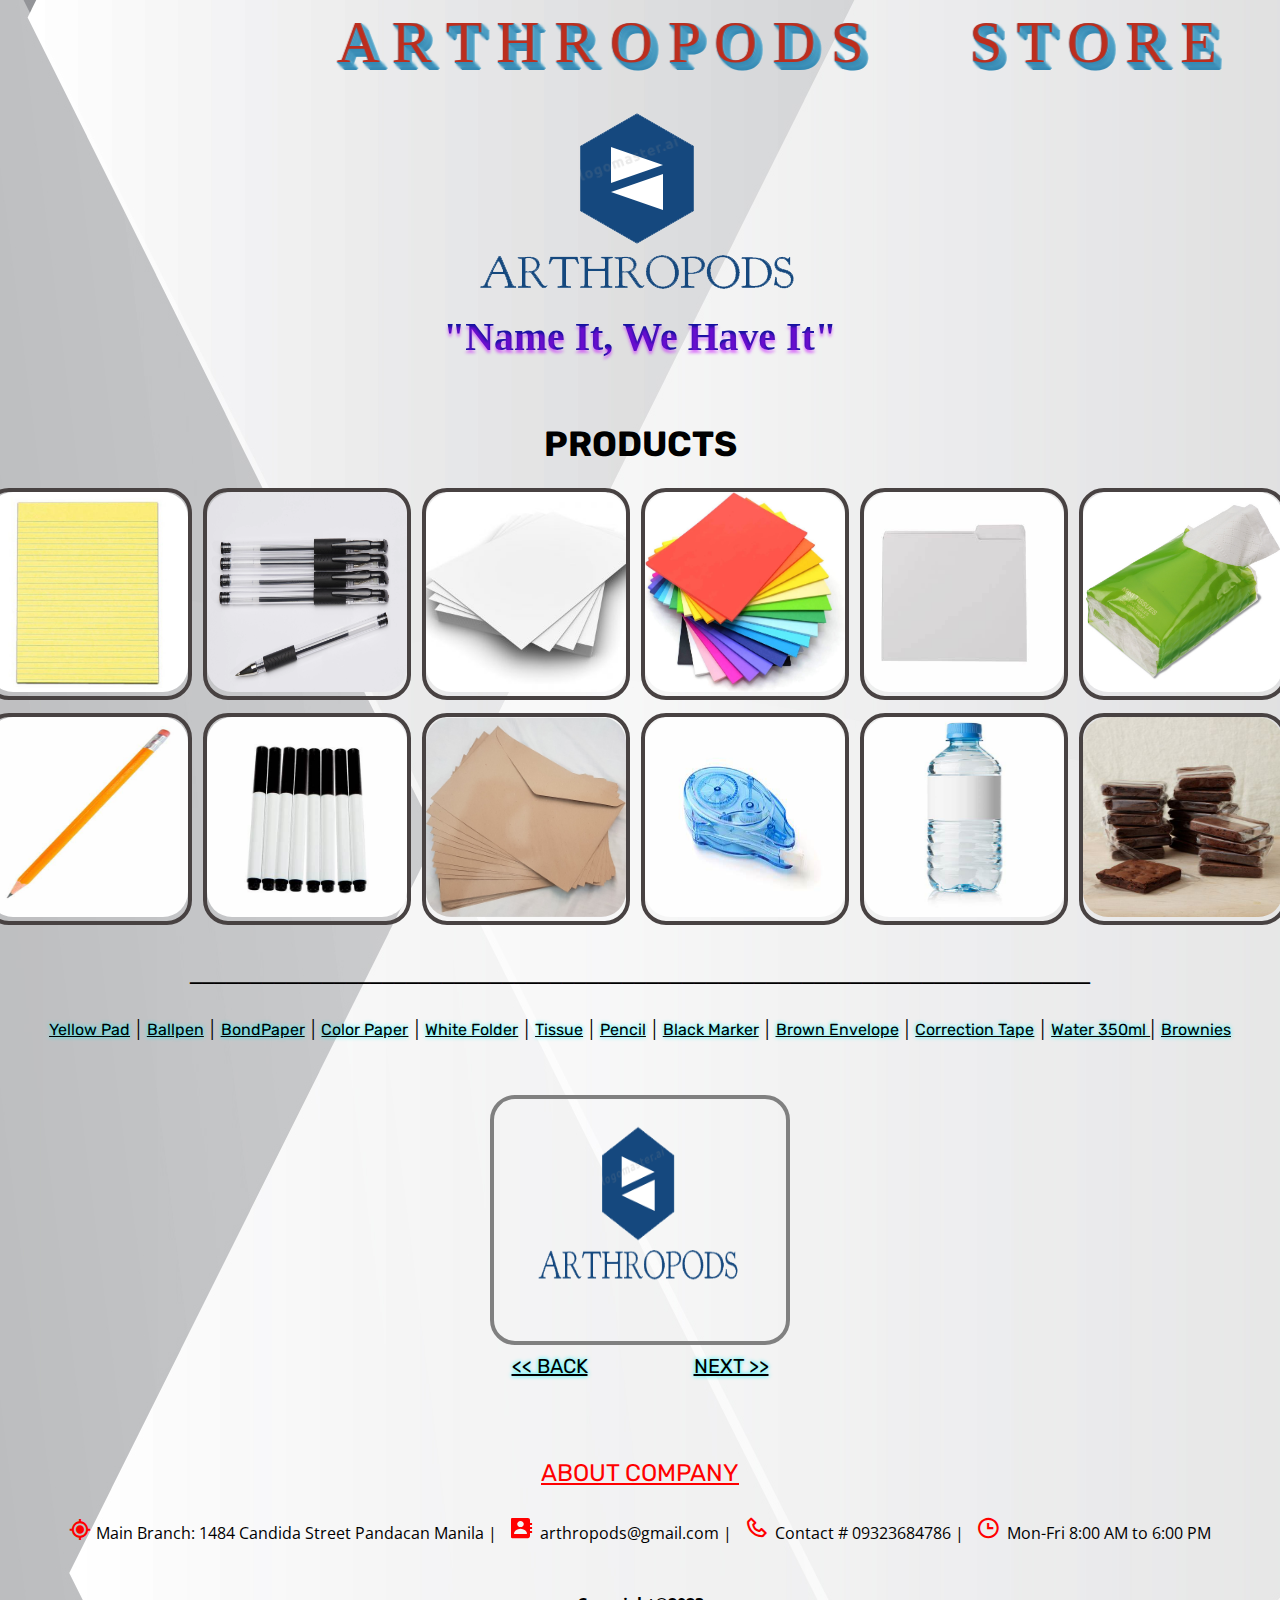
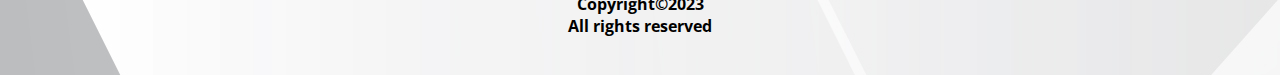
==== index.html @ 7be9663a "Add files via upload" ====
<!doctype html>
<html>
<head>
<title>Arthropods Store</title>
<link rel="shortcut icon"  href="logo.png">
<link rel="stylesheet" href="style.css">
<link rel="preconnect" href="https://fonts.googleapis.com">
<link rel="preconnect" href="https://fonts.gstatic.com" crossorigin>
<link href="https://fonts.googleapis.com/css2?family=Open+Sans:wght@300&display=swap" rel="stylesheet">
<link rel="stylesheet" href="https://unpkg.com/boxicons@latest/css/boxicons.min.css">
<link rel="preconnect" href="https://fonts.googleapis.com">
<link rel="preconnect" href="https://fonts.gstatic.com" crossorigin>
<link href="https://fonts.googleapis.com/css2?family=Rubik:wght@300&display=swap" rel="stylesheet">
<script src="http://code.jquery.com/jquery-1.7.1.min.js"></script>
<script src="js/bjqs-1.3.min.js"></script>
</head>
<body background="body.jpg">
<marquee behavior="alternate">A R T H R O P O D S &nbsp &nbsp &nbsp S T O R E</marquee>
<center>
    <img src="log.png" alt="">


<center>
<div class="slogan">
    <h3>"Name It, We Have It"</h3>
</div>
<center><h1>PRODUCTS</h1></center>


<div class="pic">
    <div class="container">
            <img src="pad.jfif" class="image" width="200px" height="200px" title=" Yellow Pad - Price Php 25"> 
            <div class="overlay">
                <div class="text">₱25.00</div>
            </div>
    </div>
    <div class="container">
        <img src="pen.webp" width="200px" height="200px" title=" Ballpen - Price Php 10"> 
            <div class="overlay">
                <div class="text">₱10.00</div>
            </div>
    </div>
    <div class="container">
        <img src="paper.jpg" width="200px" height="200px" title="Bond Paper - Price php per piece 2 | 30 sheets = Php 30"> 
            <div class="overlay">
                <div class="text">₱2.00</div>
            </div>
    </div>
    <div class="container">
        <img src="color.jpg" class="image" width="200px" height="200px" title="Colored Paper - Price Php per piece 3"> 
            <div class="overlay">
                <div class="text">₱3.00</div>
            </div>
    </div>
    <div class="container">
        <img src="folder.jfif" class="image" width="200px" height="200px" title="White Folder - Price Php 25"> 
            <div class="overlay">
                <div class="text">₱25.00</div>
            </div>
    </div>
    <div class="container">
        <img src="tissue.jpg" class="image" width="200px" height="200px" title="Tissue - Price Php 25"> 
            <div class="overlay">
                <div class="text">₱25.00</div>
            </div>
    </div>
    
    </div>
    <div class="pic2">
        <div class="container2">
            <img src="pencil.jpg" width="200" height="200" title="Pencil - Price Php 10"> 
                <div class="overlay2">
                    <div class="text2">₱10.00</div>
                </div>
        </div>
        <div class="container2">
            <img src="marker.jpg" width="200" height="200" title="Black Marker - Price Php 25">
                <div class="overlay2">
                    <div class="text2">₱25.00</div>
                </div>
        </div>
        <div class="container2">
            <img src="brown.jfif" width="200" height="200" title="Brown Envelope - Price Php 10">
                <div class="overlay2">
                    <div class="text2">₱10.00</div>
                </div>
        </div>
        <div class="container2">
            <img src="tape.jpg" width="200" height="200" title="Correction Tape - Price Php 35"> 
                <div class="overlay2">
                    <div class="text2">₱35.00</div>
                </div>
        </div>
        <div class="container2">
            <img src="water.jpg" width="200" height="200" title="Water 350ml - Price Php 10"> 
                <div class="overlay2">
                    <div class="text2">₱10.00</div>
                </div>
        </div>
        <div class="container2">
            <img src="brown.jpg" width="200" height="200" title="Brownies - Price Php 5"> 
                <div class="overlay2">
                    <div class="text2">₱5.00</div>
                </div>
        </div>
    </div>


<script class="secret-source"> jQuery(document).ready(function($) {
$('#banner-fade').bjqs({
height :320,
width :620,
responsive :true
}); });
</script>
</div>

<h1><center><font face="Verdana" size="5" color="black">___________________________________________________________________________</center> </h1>
    <div class="listprod">
<center><A HREF="pad.html">Yellow Pad</A> | <A HREF="pen.html">Ballpen</A> | <A HREF="bondpaper.html">BondPaper</A> | <A HREF="color.html">Color Paper</A> | <A HREF="folder.html">White Folder</A> | <A HREF="tissue.html"> Tissue</A>
    | <A HREF="pencil.html">Pencil</A> | <A HREF="marker.html">Black Marker</A> | <A HREF="brown.html">Brown Envelope</A> | <A HREF="tape.html">Correction Tape</A> | <A HREF="water.html">Water 350ml </A> | <A HREF="bites.html">Brownies</A></center>
</div>

<br> 
<br>

<!-- ******** slide *********** -->

<SCRIPT LANGUAGE="JavaScript">

var num=1
img1 = new Image ()
img1.src = "pad.jfif"
img2 = new Image ()
img2.src = "pen.webp"
img3 = new Image ()
img3.src = "paper.jpg"
img4 = new Image ()
img4.src = "color.jpg"
img5 = new Image ()
img5.src = "folder.jfif"
img6 = new Image ()
img6.src = "tissue.jpg"
img7 = new Image ()
img7.src = "pencil.jpg"
img8 = new Image ()
img8.src = "marker.jpg"
img9 = new Image ()
img9.src = "brown.jfif"
img10 = new Image ()
img10.src = "tape.jpg"
img11 = new Image ()
img11.src = "water.jpg"
img12 = new Image ()
img12.src = "brown.jpg"

text1 = "Yellow Pad"
text2 = "Ballpen"
text3 = "Bond Paper"
text4 = "Color Paper"
text5 - "White Folder"
text6 = "Tissue"
text7 = "Pencil"
text8 = "Black Marker"
text9 = "Brown Envelope"
text10 = "Correction Tape"
text11 = "Water 350ml"
text12 = "Brownies"

function slideshowUp()
{
num=num+1
if (num==13)
{num=1}
document.mypic.src=eval("img"+num+".src")
document.joe.burns.value=eval("text"+num)
}

function slideshowBack()
{
num=num-1
if (num==0)
{num=12}
document.mypic.src=eval("img"+num+".src")
document.joe.burns.value=eval("text"+num)
}

</SCRIPT>

<!-- The Image and Form Codes are Below -->

<CENTER>
    <div class="hatdog">
<IMG SRC="log.png" NAME="mypic" BORDER=0 HEIGHT="250" WIDTH="300">
</div>

<div class="last">
<A HREF="JavaScript:slideshowBack()"> << BACK</A>

<A HREF="JavaScript:slideshowUp()"> NEXT >></A>
</div>

<center>
    <div class="about">
        <a href="company.html">ABOUT COMPANY</a>
    </div>

    </center>
    <div class="about-info">                    
        <div><i class='bx bx-current-location bx-sm bx-rotate-270' style='color:#ff0000' ></i>Main Branch: 1484 Candida Street Pandacan Manila | &nbsp&nbsp </div>
                <div><i class='bx bxs-contact bx-sm  bx-flip-horizontal' style='color:#ff0000'></i> arthropods@gmail.com | &nbsp&nbsp</div>
                <div><i class='bx bx-phone bx-sm ' style='color:#ff0000' ></i></i> Contact # 09323684786 | &nbsp&nbsp</div>
                <div><i class='bx bx-time bx-sm ' style='color:#ff0000' ></i> Mon-Fri 8:00 AM to 6:00 PM</div>
        </div>
        <h6>
            Copyright©2023 <br>
            All rights reserved
        </h6>
    </body>
    </html>
---- style.css ----
* {
    box-sizing: border-box;
    justify-content: center;
}

marquee {
    color: #bc2e1e;
    font-size: 60px;
    text-shadow: 0 1px 0px #378ab4, 1px 0 0px #5dabcd, 1px 2px 1px #378ab4, 2px 1px 1px #5dabcd, 2px 3px 2px #378ab4, 3px 2px 2px #5dabcd, 3px 4px 2px #378ab4, 4px 3px 3px #5dabcd, 4px 5px 3px #378ab4, 5px 4px 2px #5dabcd, 5px 6px 2px #378ab4, 6px 5px 2px #5dabcd, 6px 7px 1px #378ab4, 7px 6px 1px #5dabcd, 7px 8px 0px #378ab4, 8px 7px 0px #5dabcd;
    color: #bc2e1e;
}

h6{
    font-family: 'Open Sans', sans-serif;
}

.slogan {
    margin-top: -90px;
    margin-bottom: 5%;
    font-size: 34px;
    color: transparent;
    background: rgb(19, 19, 159);
    -webkit-background-clip: text;
    -moz-background-clip: text;
    background-clip: text;
    text-shadow: 0px 3px 3px rgba(197, 7, 255, 0.5);

}

.pic{
    display: flex;
    justify-content: center;    
}

.pic2 {
    display: flex;
    justify-content: center;    
    margin-top: 1%;
}

.pic img , .pic2 img{
    border-radius: 25px;
}

.container , .container2{
    position: relative;
    margin-left: 1px;
    border: 4px solid rgb(72, 66, 66);
    margin-right: 10px;
    border-radius: 25px;
  }
  
  
  .overlay, .overlay2{
    position: absolute; 
    bottom: 0; 
    background: rgb(0, 0, 0);
    background: rgba(72, 66, 66, 0.9); /* Black see-through */
    color: #f1f1f1; 
    width: 100%;
    transition: .5s ease;
    opacity:0;
    color: white;
    font-size: 25px;
    padding: 20px;
    text-shadow: 0 0 10px black;
    text-align: center;
    border-radius: 21px;
  }
  
  .container:hover .overlay , .container2:hover .overlay2{
    opacity: 1;
  }

.about-info{
        line-height: 45px;
        font-size: 16px;
        display: flex;
        justify-content: center;
        font-family: 'Open Sans', sans-serif;
        font-weight: 400;
}

.about-info i{   
    margin-right: 2px;
    margin-top: 30px;
}

.hatdog img{
    border: 4px solid gray;
    border-radius: 25px;
}

.last a {
    font-size: 20px;
    margin-right: 50px;
    margin-left: 50px;
    color: black;
    text-shadow: 0 0 4px rgb(0, 247, 255);
}

.listprod a {
    color: black;
    text-shadow: 0 0 4px rgb(0, 247, 255);
    font-size: 16px;
    font-family: 'Rubik', sans-serif;
}

.about {
    margin-top: 80px;
    font-family: 'Rubik', sans-serif;
}

.about a {
    color: red;
}

.last {
    font-family: 'Rubik', sans-serif;
}

h1 {
    font-family: 'Rubik', sans-serif;
    font-size: 35px;
}
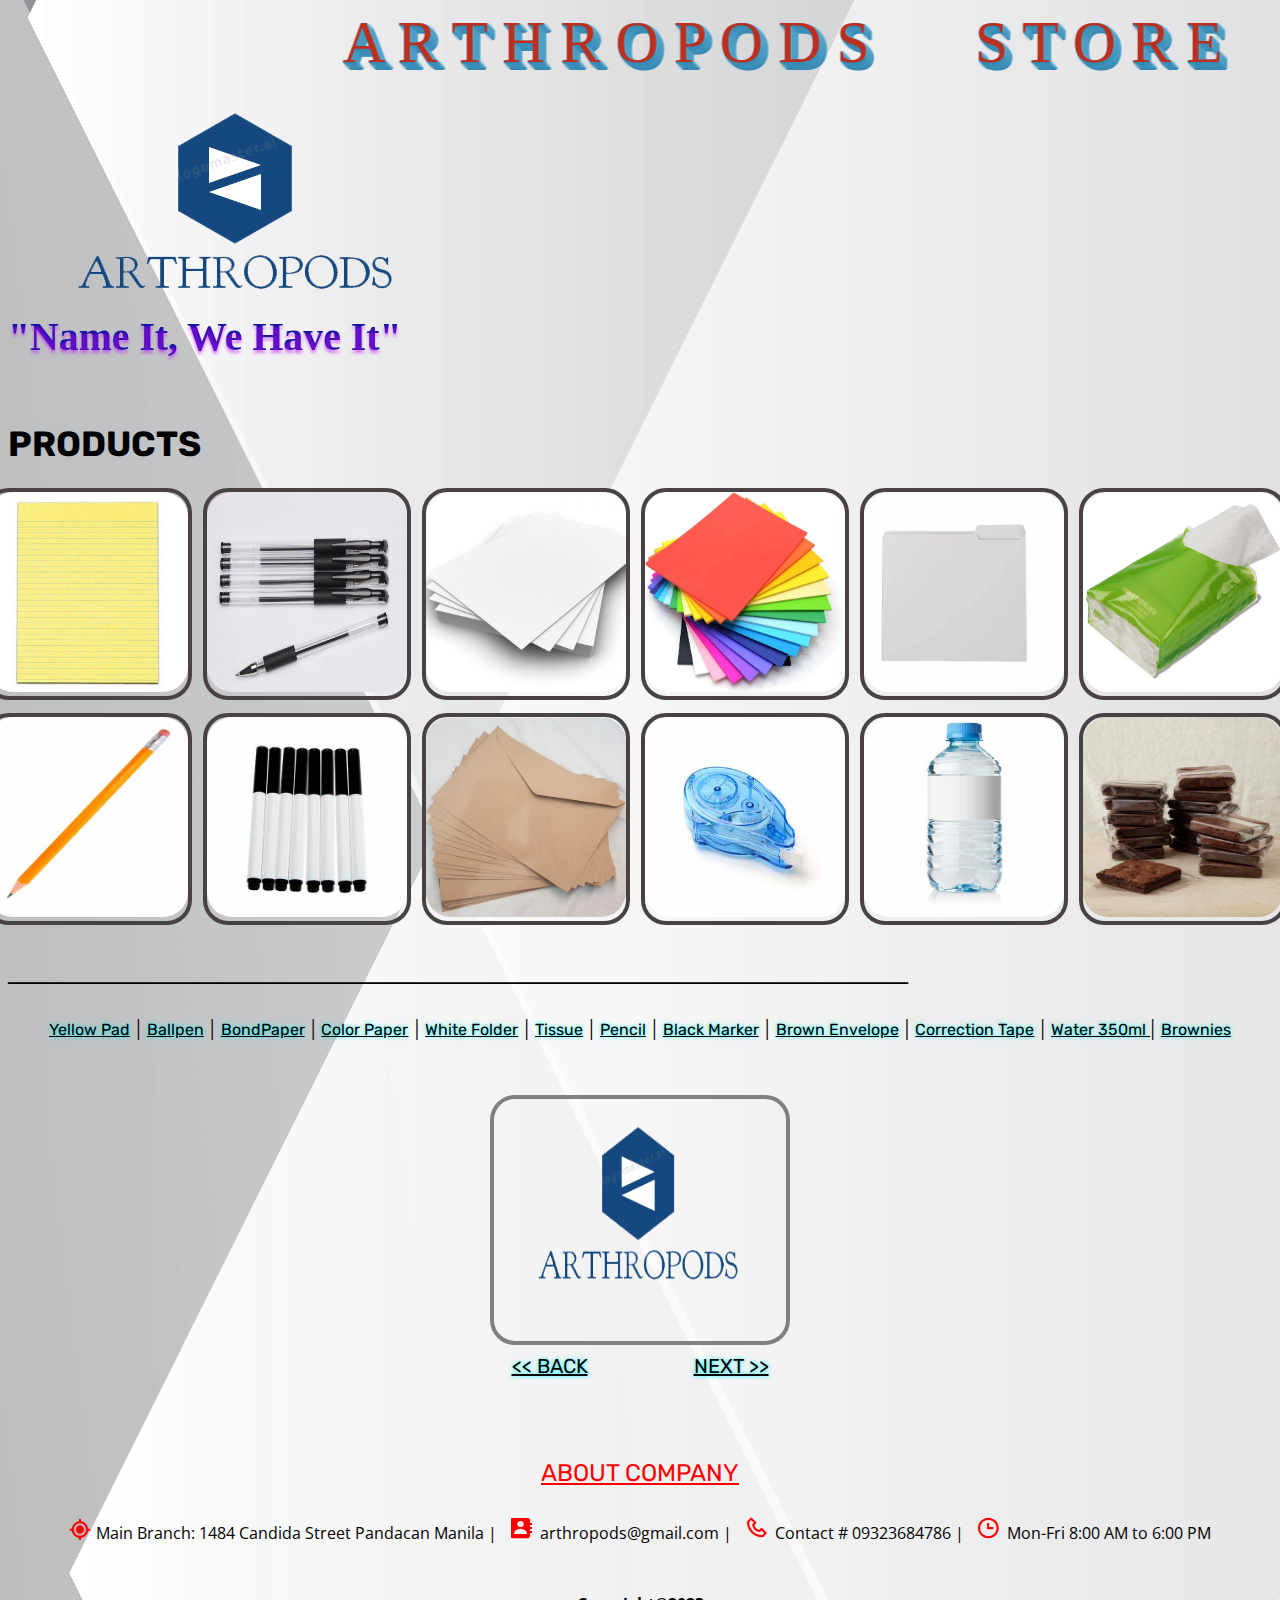
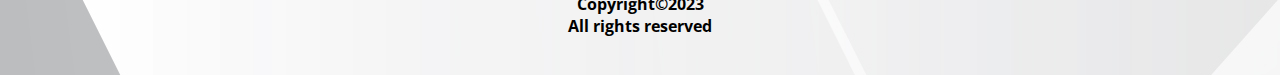
==== commit 335aaa39: "Update index.html" ====
--- a/index.html
+++ b/index.html
@@ -16,15 +16,13 @@
 </head>
 <body background="body.jpg">
 <marquee behavior="alternate">A R T H R O P O D S &nbsp &nbsp &nbsp S T O R E</marquee>
-<center>
-    <img src="log.png" alt="">
-
-
-<center>
+    <img src="log.png">
 <div class="slogan">
     <h3>"Name It, We Have It"</h3>
 </div>
-<center><h1>PRODUCTS</h1></center>
+<div class="ducts">
+<h1>PRODUCTS</h1>
+</div>
 
 
 <div class="pic">
@@ -106,16 +104,7 @@
     </div>
 
 
-<script class="secret-source"> jQuery(document).ready(function($) {
-$('#banner-fade').bjqs({
-height :320,
-width :620,
-responsive :true
-}); });
-</script>
-</div>
-
-<h1><center><font face="Verdana" size="5" color="black">___________________________________________________________________________</center> </h1>
+<h1><font face="Verdana" size="5" color="black">___________________________________________________________________________</h1>
     <div class="listprod">
 <center><A HREF="pad.html">Yellow Pad</A> | <A HREF="pen.html">Ballpen</A> | <A HREF="bondpaper.html">BondPaper</A> | <A HREF="color.html">Color Paper</A> | <A HREF="folder.html">White Folder</A> | <A HREF="tissue.html"> Tissue</A>
     | <A HREF="pencil.html">Pencil</A> | <A HREF="marker.html">Black Marker</A> | <A HREF="brown.html">Brown Envelope</A> | <A HREF="tape.html">Correction Tape</A> | <A HREF="water.html">Water 350ml </A> | <A HREF="bites.html">Brownies</A></center>
@@ -216,5 +205,13 @@
             Copyright©2023 <br>
             All rights reserved
         </h6>
+ 
+        <script class="secret-source"> jQuery(document).ready(function($) {
+            $('#banner-fade').bjqs({
+            height :320,
+            width :620,
+            responsive :true
+            }); });
+            </script>
     </body>
-    </html>+    </html>
